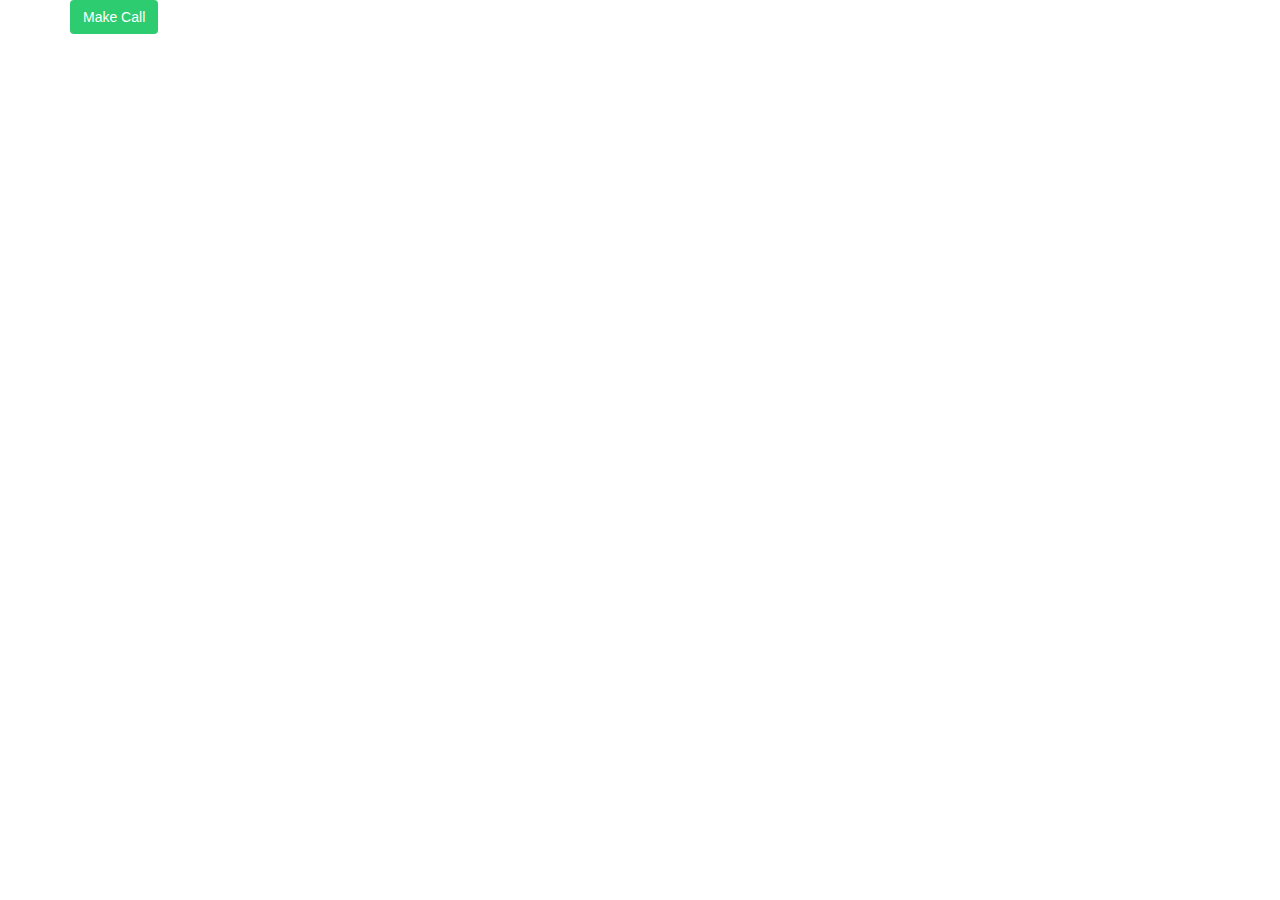
==== index.html @ bb484f81 "call button oliver version" ====
<!DOCTYPE html>
<html>
<head>
	<meta content="width=device-width, initial-scale=1.0" name="viewport" />
    <meta name="csrf-param" content="authenticity_token" />
    <meta name="csrf-token" content="zrraE4jjEDNDu3OF0OenQtnqvZH5f1RgtzcNboHbZS43NJe83fytdbkS7daN4ARLLiStnYDGaHmdLvvA953fpA==" />
	<script src="https://code.jquery.com/jquery-1.7.2.min.js"></script>
	<script src="https://kandy-portal.s3.amazonaws.com/public/javascript/fcs/3.0.4/fcs.js" ></script>
	<script src="https://kandy-portal.s3.amazonaws.com/public/javascript/kandy/2.2.2/kandy.js" ></script>
	<script type="text/javascript" src="js/script.js"></script>

	<link rel="stylesheet" type="text/css" href="styles/bootstrap/css/bootstrap.min.css">
	<link rel="stylesheet" type="text/css" href="styles/styles.css">
</head>
<body>
	<div class="container">
		<button id="btnMakeCall" class="btn btn-call">Make Call</button>
		<button id="btnHangup" class="btn btn-hangup">Hangup</button>
		<div clas="row">
			  <div id="incoming-video"></div>
		</div>
	</div>
</body>
</html>
---- styles/styles.css ----
.waiting{
	display: none;
	text-align: center;
}
.log{
	width: 100%;
	height: 300px !important;
}
.input-text{
	width: 100%;
}
.btn-call{
	background: #2dcc70;
	color: #FFF;
}
.btn-hangup{
	background: red;
	color: #FFF;
	display: none;
}
.btn-call:hover{
	background: #1aaf5d;
	color: #FFF;
}
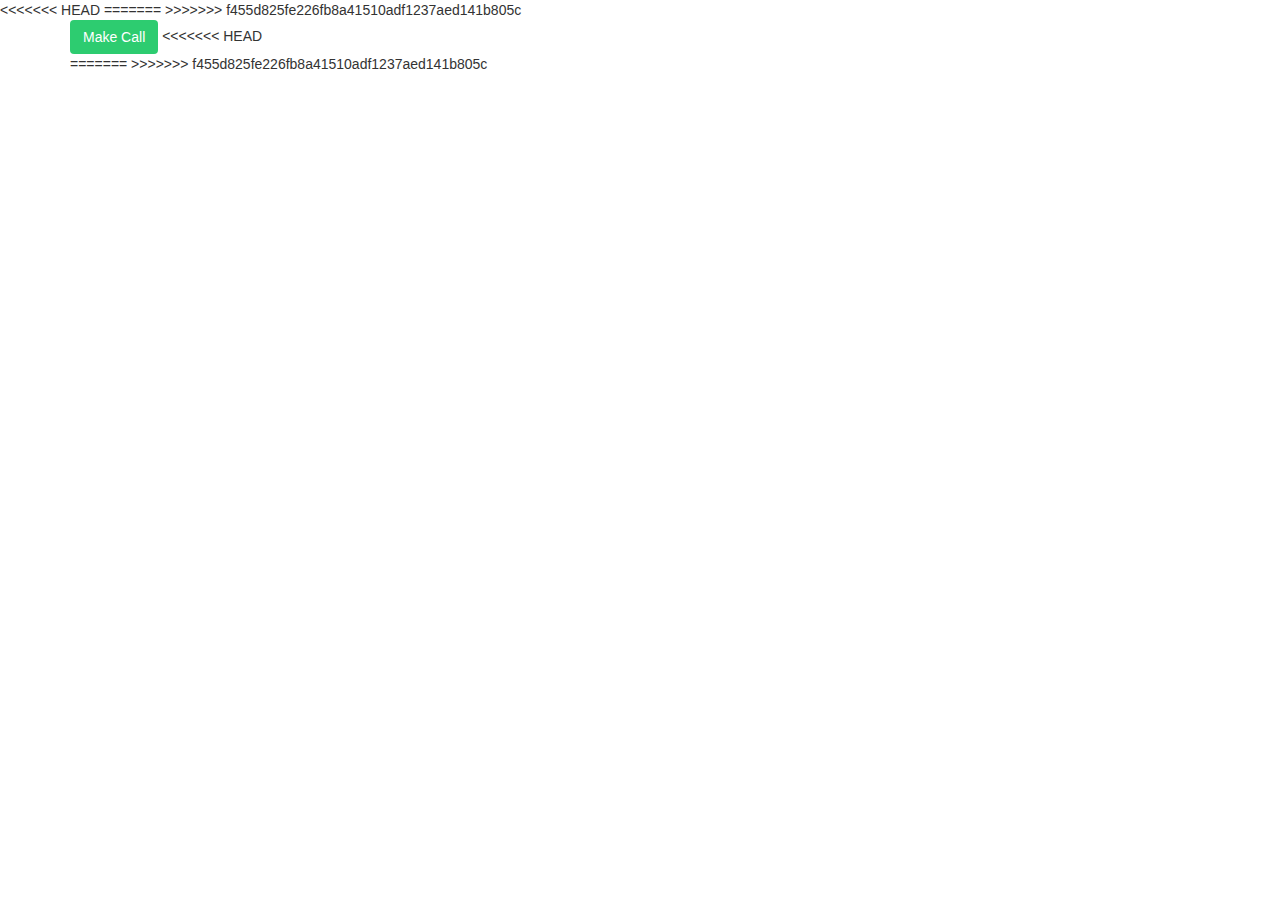
==== commit 711a5b18: "call button oliver" ====
--- a/index.html
+++ b/index.html
@@ -1,9 +1,14 @@
 <!DOCTYPE html>
 <html>
 <head>
+<<<<<<< HEAD
 	<meta content="width=device-width, initial-scale=1.0" name="viewport" />
     <meta name="csrf-param" content="authenticity_token" />
     <meta name="csrf-token" content="zrraE4jjEDNDu3OF0OenQtnqvZH5f1RgtzcNboHbZS43NJe83fytdbkS7daN4ARLLiStnYDGaHmdLvvA953fpA==" />
+=======
+	<meta name="csrf-param" content="authenticity_token" />
+    <meta name="csrf-token" content="10XpiFp9RYl7ssA0aZY0K70PAeQc28PYvZ/wQkQESe86nEd43noCXKRfwIQ+jWee2eON+xQpweA+6bUlFSQmQw==" />
+>>>>>>> f455d825fe226fb8a41510adf1237aed141b805c
 	<script src="https://code.jquery.com/jquery-1.7.2.min.js"></script>
 	<script src="https://kandy-portal.s3.amazonaws.com/public/javascript/fcs/3.0.4/fcs.js" ></script>
 	<script src="https://kandy-portal.s3.amazonaws.com/public/javascript/kandy/2.2.2/kandy.js" ></script>
@@ -16,9 +21,12 @@
 	<div class="container">
 		<button id="btnMakeCall" class="btn btn-call">Make Call</button>
 		<button id="btnHangup" class="btn btn-hangup">Hangup</button>
+<<<<<<< HEAD
 		<div clas="row">
 			  <div id="incoming-video"></div>
 		</div>
+=======
+>>>>>>> f455d825fe226fb8a41510adf1237aed141b805c
 	</div>
 </body>
 </html>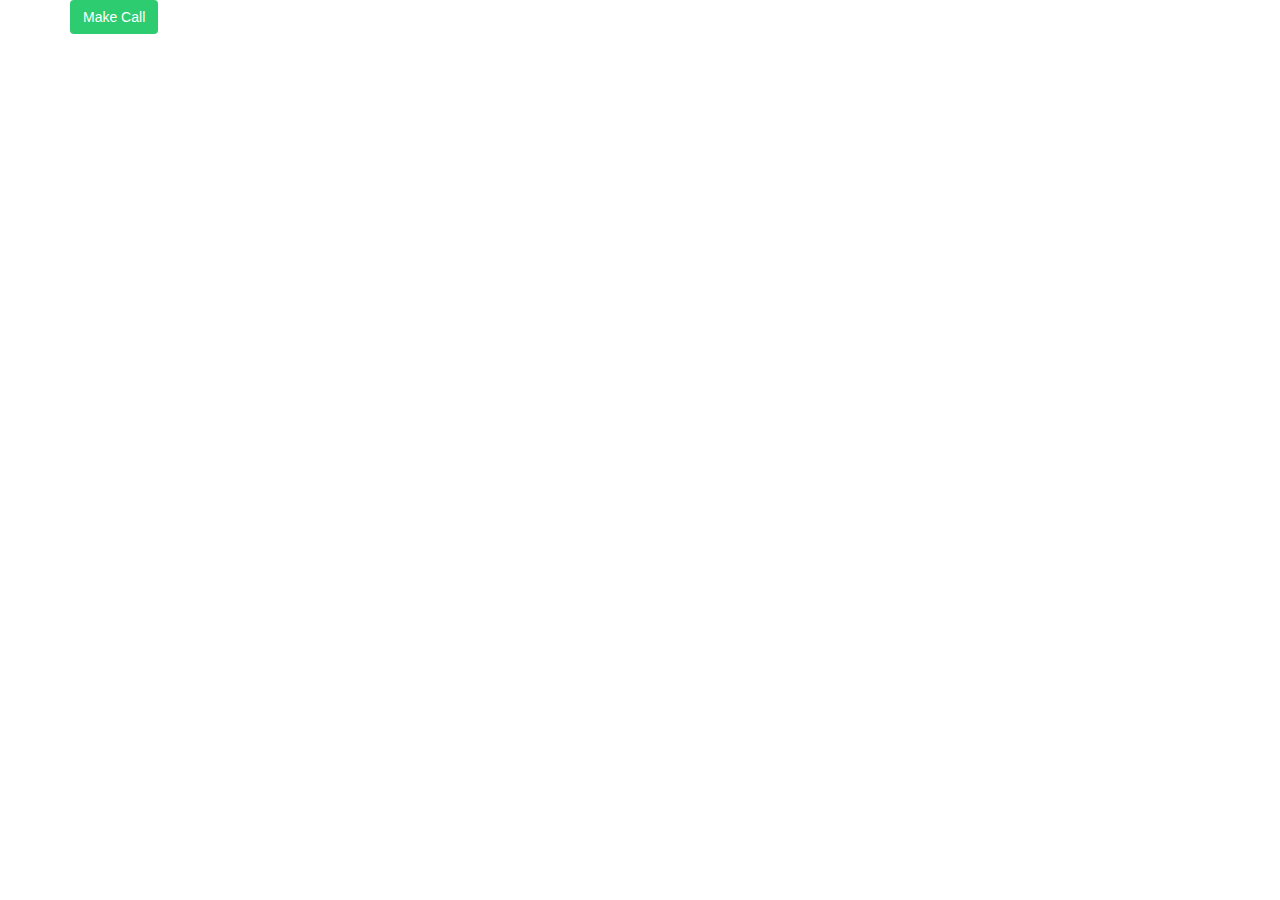
==== commit d9bc0f21: "remote audio to agent support" ====
--- a/index.html
+++ b/index.html
@@ -1,14 +1,14 @@
 <!DOCTYPE html>
 <html>
 <head>
-<<<<<<< HEAD
+
 	<meta content="width=device-width, initial-scale=1.0" name="viewport" />
     <meta name="csrf-param" content="authenticity_token" />
     <meta name="csrf-token" content="zrraE4jjEDNDu3OF0OenQtnqvZH5f1RgtzcNboHbZS43NJe83fytdbkS7daN4ARLLiStnYDGaHmdLvvA953fpA==" />
-=======
+
 	<meta name="csrf-param" content="authenticity_token" />
     <meta name="csrf-token" content="10XpiFp9RYl7ssA0aZY0K70PAeQc28PYvZ/wQkQESe86nEd43noCXKRfwIQ+jWee2eON+xQpweA+6bUlFSQmQw==" />
->>>>>>> f455d825fe226fb8a41510adf1237aed141b805c
+
 	<script src="https://code.jquery.com/jquery-1.7.2.min.js"></script>
 	<script src="https://kandy-portal.s3.amazonaws.com/public/javascript/fcs/3.0.4/fcs.js" ></script>
 	<script src="https://kandy-portal.s3.amazonaws.com/public/javascript/kandy/2.2.2/kandy.js" ></script>
@@ -21,12 +21,10 @@
 	<div class="container">
 		<button id="btnMakeCall" class="btn btn-call">Make Call</button>
 		<button id="btnHangup" class="btn btn-hangup">Hangup</button>
-<<<<<<< HEAD
 		<div clas="row">
 			  <div id="incoming-video"></div>
 		</div>
-=======
->>>>>>> f455d825fe226fb8a41510adf1237aed141b805c
+
 	</div>
 </body>
 </html>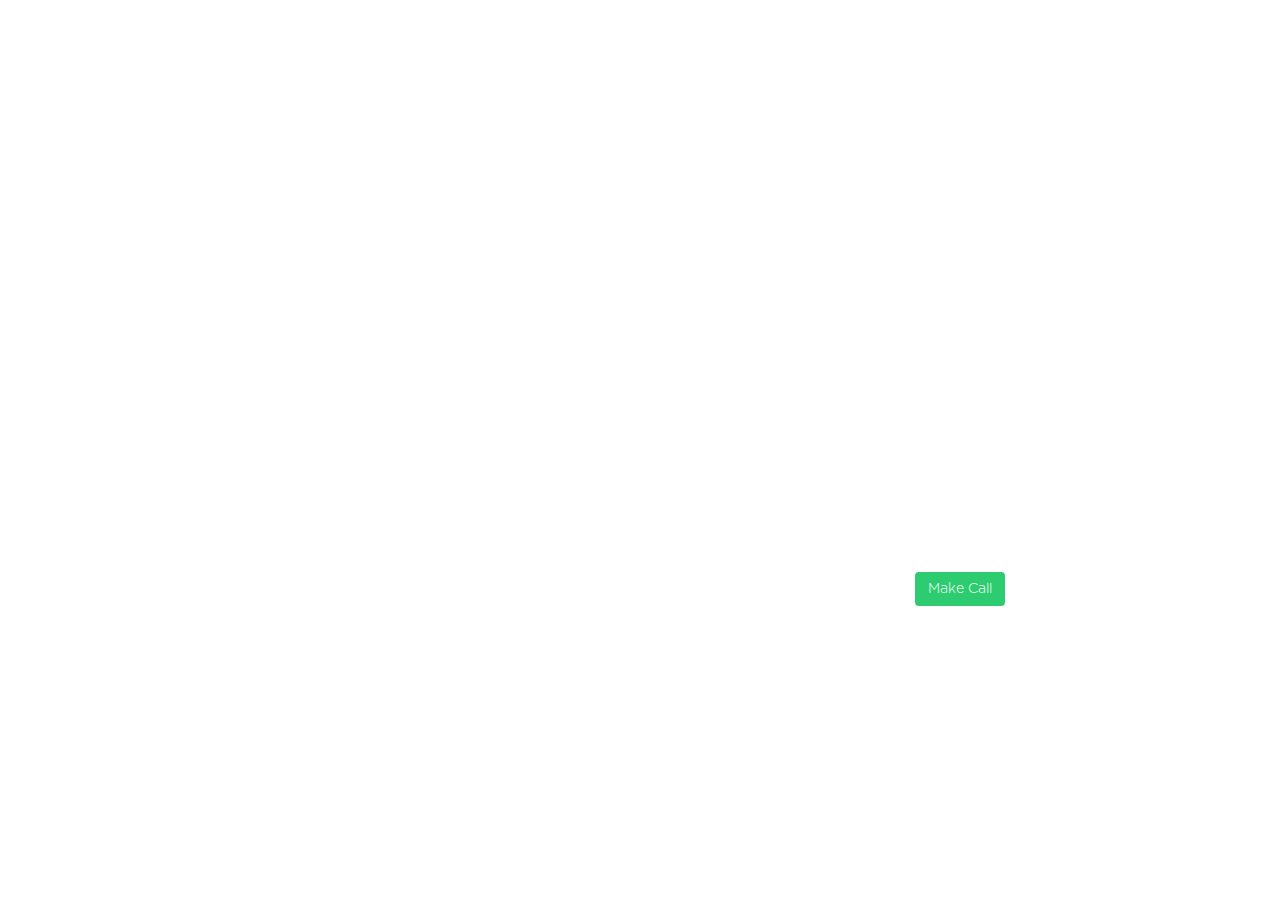
==== commit 1a2d7453: "chat logged page" ====
--- a/index.html
+++ b/index.html
@@ -9,22 +9,68 @@
 	<meta name="csrf-param" content="authenticity_token" />
     <meta name="csrf-token" content="10XpiFp9RYl7ssA0aZY0K70PAeQc28PYvZ/wQkQESe86nEd43noCXKRfwIQ+jWee2eON+xQpweA+6bUlFSQmQw==" />
 
-	<script src="https://code.jquery.com/jquery-1.7.2.min.js"></script>
+	<script src="https://code.jquery.com/jquery-1.11.2.min.js"></script>
 	<script src="https://kandy-portal.s3.amazonaws.com/public/javascript/fcs/3.0.4/fcs.js" ></script>
 	<script src="https://kandy-portal.s3.amazonaws.com/public/javascript/kandy/2.2.2/kandy.js" ></script>
+	<script type="text/javascript" src="styles/bootstrap/js/bootstrap.min.js"></script>
 	<script type="text/javascript" src="js/script.js"></script>
 
 	<link rel="stylesheet" type="text/css" href="styles/bootstrap/css/bootstrap.min.css">
 	<link rel="stylesheet" type="text/css" href="styles/styles.css">
 </head>
 <body>
-	<div class="container">
-		<button id="btnMakeCall" class="btn btn-call">Make Call</button>
-		<button id="btnHangup" class="btn btn-hangup">Hangup</button>
-		<div clas="row">
-			  <div id="incoming-video"></div>
+	<div class="container-fluid">
+		<div class="row">
+			<div class="col-xs-6 col-md-6 big-box" id="first-child"></div>
+			<div class="col-xs-6 col-md-6 big-box" id="second-child"></div>
 		</div>
+		<div class="row">
+			<div class="col-xs-6 col-md-6 big-box" id="third-child"></div>
+			<div class="col-xs-6 col-md-6 big-box" id="fourth-child">
+				<button id="btnMakeCall" class="btn btn-call">Make Call</button>
 
+				<div class="modal fade" id="modal-call" tabindex="-1" role="dialog" aria-labelledby="myModalLabel" aria-hidden="true">
+					<div class="modal-dialog">
+						<div class="modal-content modal-content-four">
+							<div class="modal-header">
+								<button type="button" class="close" data-dismiss="modal"><span aria-hidden="true">&times;</span><span class="sr-only">Close</span></button>
+								<h3 class="modal-title" id="myModalLabel">WebRTC is Comming - Tech Support</h3>
+							</div>
+							<div class="modal-body">
+								<div class="container-fluid">
+									<div class="row">
+										<div class="col-md-3">
+											<div class="agent-video">
+												<div class="header">
+													<h3>Agent Support</h3>
+												</div>
+												<div class="video-container">
+													<div id="incoming-video"></div>
+												</div>
+											</div>
+											<div class="chat-container">
+												<div class="header">
+													<h3>Chat Here!</h3>
+												</div>
+												<div class="messages">
+													<ul id="messages"></ul>
+												</div>
+												<div class="send-container">
+													<form id="frm_send" method="post">
+														<input type="text" id="txt_send" class="text-send" placeholder="Write Here!"> 
+													</form>
+												</div>
+											</div>
+										</div>
+										<div class="col-md-9"></div>
+									</div>
+								</div>
+							</div>
+						</div>
+					</div>
+				</div>
+			</div>
+		</div>
 	</div>
 </body>
 </html>--- a/styles/styles.css
+++ b/styles/styles.css
@@ -1,3 +1,14 @@
+@font-face {
+    font-family: Gotham;
+    src: url(fonts/Gotham.ttf);
+}
+@font-face {
+    font-family: "Gotham Bold";
+    src: url(fonts/Gotham-bold.ttf);
+}
+body{
+	font-family: Gotham;
+}
 .waiting{
 	display: none;
 	text-align: center;
@@ -12,6 +23,7 @@
 .btn-call{
 	background: #2dcc70;
 	color: #FFF;
+	margin-top: 20%;
 }
 .btn-hangup{
 	background: red;
@@ -21,4 +33,160 @@
 .btn-call:hover{
 	background: #1aaf5d;
 	color: #FFF;
-}+}
+.agent-video{
+	width: 100%;
+	height: 250px;
+	border: 1px solid #eee;
+	margin-bottom: 15px;
+}
+.agent-video .video-container{
+	width: 100%;
+  	height: 200px;
+}
+.chat-container{
+	width:  100%;
+	height: auto;
+	background: #FFF;
+	color: #000;
+	margin-bottom: 20px;
+	border-radius: 10px;
+}
+.chat-container .header,
+.agent-video .header{
+	width: 100%;
+	border-bottom: 1px solid #fff;
+	text-align: center;
+	padding: 10px 0;
+}
+.chat-container .header{
+	border-bottom: 1px solid #eee;
+}
+.agent-video .header{
+	border-bottom: 1px solid #eee;
+}
+.chat-container .header h3,
+.agent-video .header h3{
+	margin: 0;
+}
+.chat-container .messages{
+	width: 100%;
+	height: 200px;
+	text-align: right;
+	margin-right: 5px;
+	position: relative;
+	overflow:auto;
+}
+.chat-container .messages ul{
+  list-style-type: none;
+  margin-left: 0;
+  padding-left: 15px;
+}
+#messages{
+    bottom: 0px;
+  	right: 0px;
+  	margin: 25px 25px 0 0;
+  	font-size: 13px;
+  	font-family:Gotham; 
+}
+.chat-container .send-container{
+	width: 100%;
+	height: 80px;
+}
+.chat-container .send-container input[type="text"]{
+	width: 100%;
+	height: 80px;
+	border-top: 1px solid #505050;
+	border-left: 1px solid #fff;
+	border-right: 1px solid #fff;
+	border-bottom: none;
+	background: #fff;
+	padding:10px;
+	resize: none;
+	border-radius: 0px 0px 10px 10px;
+}
+.send-container input[type="text"]:focus{
+	background: #FFF;
+	border: 1px solid #fff;
+	border-top: 1px solid #505050;
+	outline: 0;
+	color: #000;
+}
+.contact-sender{
+	font-weight: bold;
+  	color: lightseagreen;
+  	font-family: "Gotham Bold";
+  	text-transform: capitalize;
+}
+.contact-receiver{
+	font-weight: bold;
+  	color: crimson;
+  	font-family: "Gotham Bold";
+  	text-transform: capitalize;
+}
+li.recieve {
+  text-align: left;
+  margin-left: 10px;
+  right: 100%;
+}
+::-webkit-scrollbar 
+{
+    width: 5px;
+    background-color:#505050;
+}
+
+.big-box {
+  position: absolute;
+  width: 50%;
+  height: 50%;
+  opacity: 1;
+  color: white;
+}
+#first-child {
+  top: 0;
+  left: 0;
+}
+#second-child {
+  top: 0;
+  left: 50%;
+}
+#third-child {
+  top: 50%;
+  left: 0;
+}
+#fourth-child {
+  top: 50%;
+  left: 50%;
+  text-align: center;
+}
+
+.modal-dialog {
+  width: 100%;
+  height: 100%;
+  padding: 0;
+  margin:0;
+}
+.modal-content {
+  
+  height: 100%;
+  border-radius: 0;
+  color:white;
+  overflow:auto;
+}
+.modal-title{
+  font-size: 3em;
+  font-weight: 300;
+  margin: 0;
+}
+.modal-content-one{
+  background-color:yellowgreen;
+}
+.modal-content-two{
+  background-color:#E6537D;
+}
+.modal-content-three{
+  background-color:crimson;
+}
+.modal-content-four{
+  background-color:#505050;
+}
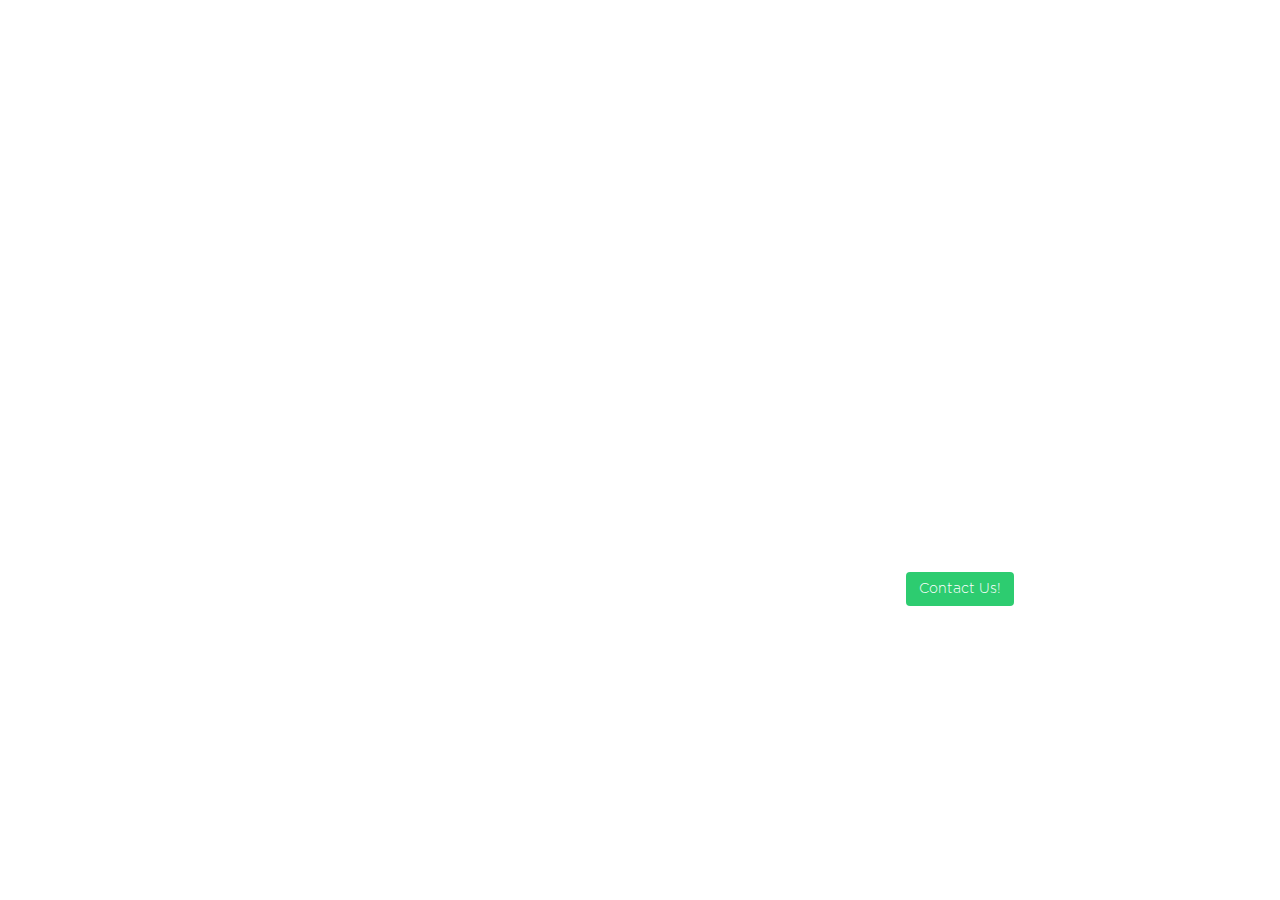
==== commit ae726c97: "chat between 2 users" ====
--- a/index.html
+++ b/index.html
@@ -27,12 +27,14 @@
 		<div class="row">
 			<div class="col-xs-6 col-md-6 big-box" id="third-child"></div>
 			<div class="col-xs-6 col-md-6 big-box" id="fourth-child">
-				<button id="btnMakeCall" class="btn btn-call">Make Call</button>
+				<button id="btnContactUs" class="btn btn-contact">Contact Us!</button>
 
 				<div class="modal fade" id="modal-call" tabindex="-1" role="dialog" aria-labelledby="myModalLabel" aria-hidden="true">
 					<div class="modal-dialog">
 						<div class="modal-content modal-content-four">
 							<div class="modal-header">
+								<button id="btnMakeCall" class="btn btn-call">Make Call</button>
+								<button id="btnHangup" class="btn btn-hangup">Hangup</button>
 								<button type="button" class="close" data-dismiss="modal"><span aria-hidden="true">&times;</span><span class="sr-only">Close</span></button>
 								<h3 class="modal-title" id="myModalLabel">WebRTC is Comming - Tech Support</h3>
 							</div>
--- a/styles/styles.css
+++ b/styles/styles.css
@@ -9,6 +9,11 @@
 body{
 	font-family: Gotham;
 }
+.col-md-3 {
+  padding: 0px;
+  margin: 0px;
+  width: 20.3%;
+}
 .waiting{
 	display: none;
 	text-align: center;
@@ -20,15 +25,24 @@
 .input-text{
 	width: 100%;
 }
-.btn-call{
+.btn-contact{
 	background: #2dcc70;
 	color: #FFF;
 	margin-top: 20%;
+}
+.btn-call {
+  background: #2dcc70;
+  color: #FFF;
+  margin-top: 15px;
+  float: left;
 }
 .btn-hangup{
 	background: red;
 	color: #FFF;
 	display: none;
+	float: left;
+	margin-left: 95px;
+  	margin-top: 15px;
 }
 .btn-call:hover{
 	background: #1aaf5d;
